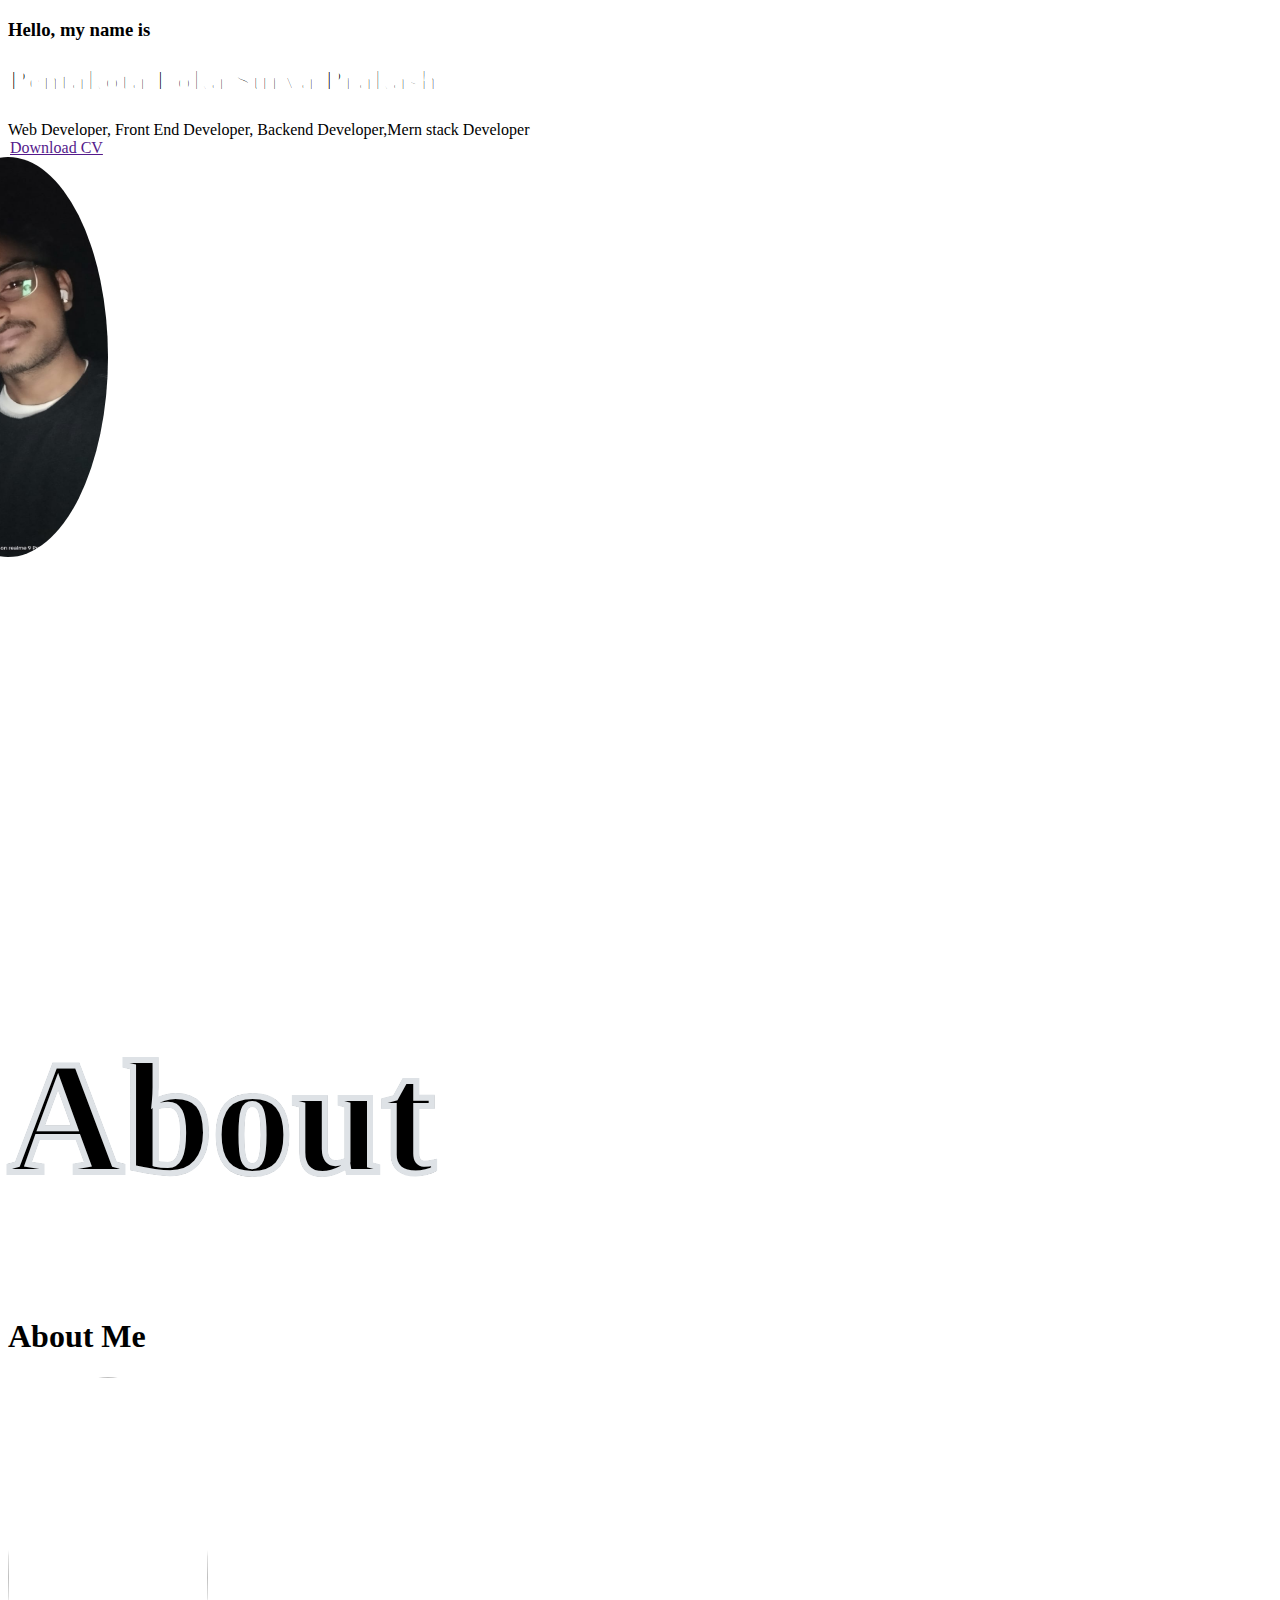
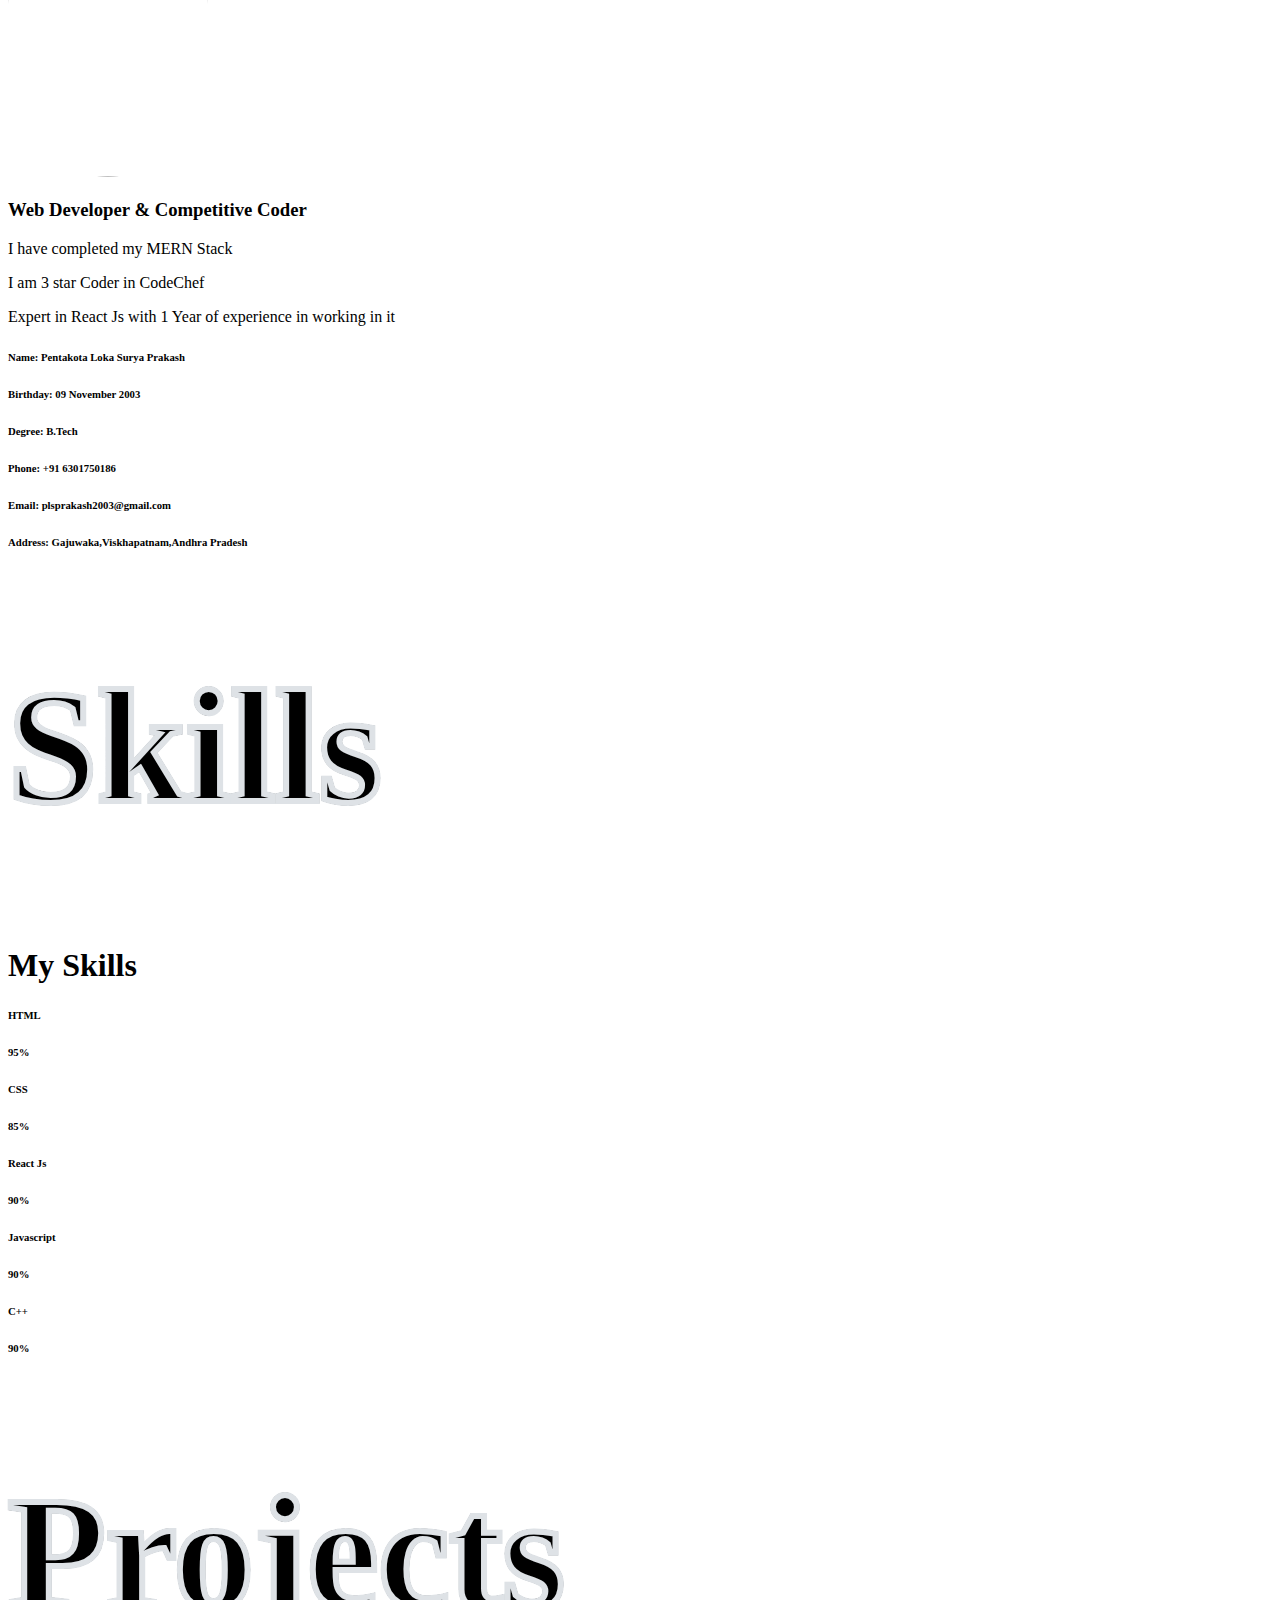
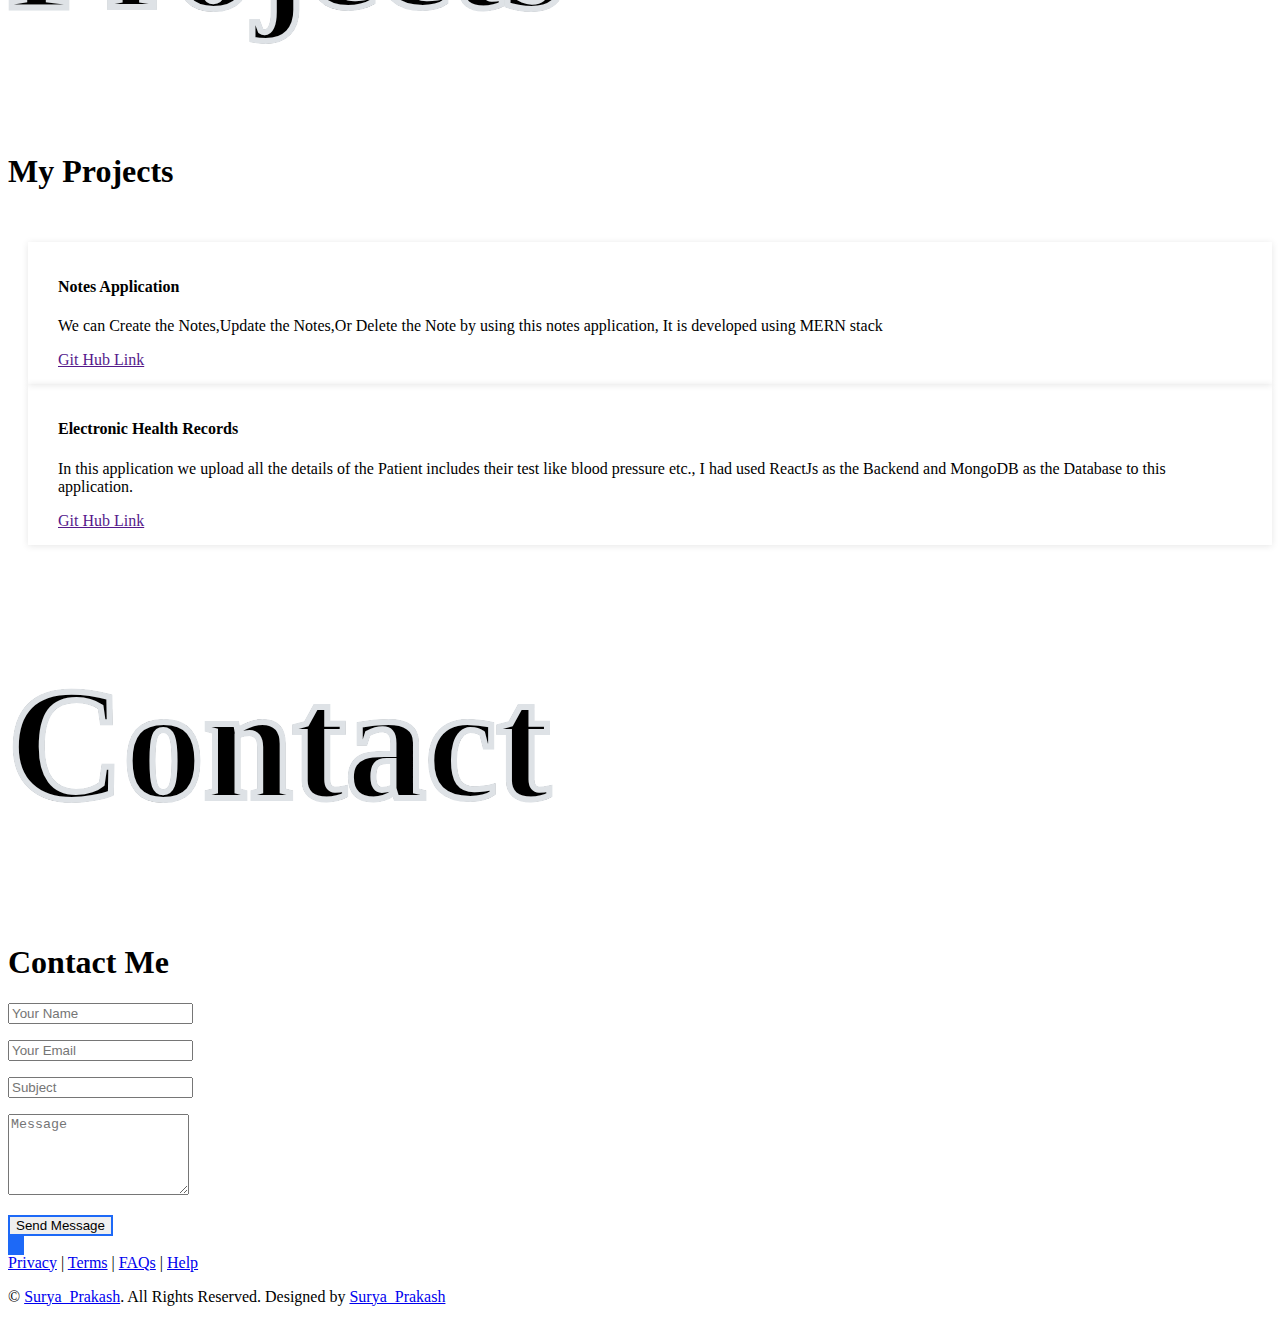
==== main.html @ ed0250e5 "first commit" ====
<!DOCTYPE html>
<html lang="en">
<head>
    <meta charset="UTF-8">
    <meta http-equiv="X-UA-Compatible" content="IE=edge">
    <meta name="viewport" content="width=device-width, initial-scale=1.0">
    <link rel="stylesheet" href="mainc.css">
    <link rel="stylesheet" href="https://cdn.jsdelivr.net/npm/bootstrap@4.5.3/dist/css/bootstrap.min.css" integrity="sha384-TX8t27EcRE3e/ihU7zmQxVncDAy5uIKz4rEkgIXeMed4M0jlfIDPvg6uqKI2xXr2" crossorigin="anonymous">
<title>Portfolio</title>
</head>

<body>
    <!-- Navbar Start -->
<nav class="navbar fixed-top shadow-sm navbar-expand-lg bg-light navbar-light py-3 py-lg-0 px-lg-5">
    <a href="index.html" class="navbar-brand ml-lg-3">
        <h1 class="m-0 display-5">Portfolio</h1>
    </a>
    <button type="button" class="navbar-toggler" data-toggle="collapse" data-target="#navbarCollapse">
        <span class="navbar-toggler-icon"></span>
    </button>
    <div class="collapse navbar-collapse px-lg-3" id="navbarCollapse">
        <div class="navbar-nav m-auto py-0">
            <a href="#home" class="nav-item nav-link active">Home</a>
            <a href="#about" class="nav-item nav-link">About</a>
            <a href="#skill" class="nav-item nav-link">Skill</a>
            <a href="#service" class="nav-item nav-link">Projects</a>
            <a href="#contact" class="nav-item nav-link">Contact</a>
        </div>
        <a href="" class="btn btn-menu d-none d-lg-block" style="background-color:#457efa; color: #ffffff;">Hire Me</a>
    </div>
</nav>
<!-- Navbar End -->
<!-- Header Start -->
<div class="container-fluid bg-primary d-flex align-items-center mb-5 py-5" id="home" style="min-height: 100vh;">
    <div class="container">
        <div class="row align-items-center">

            <div class="col-lg-7 text-center text-lg-left">
                <h3 class="text-white font-weight-normal mb-3">Hello, my name is</h3>
                <h1 class="display-3 text-uppercase text-primary mb-2" style="-webkit-text-stroke: 4px #ffffff;">Pentakota Loka Surya Prakash</h1>
                <h1 class="typed-text-output d-inline font-weight-lighter text-white"></h1>
                <div class="typed-text d-none"> Web Developer, Front End Developer, Backend Developer,Mern stack Developer</div>
                <div class="d-flex align-items-center justify-content-center justify-content-lg-start pt-5">
                    <a href="" class="btn btn-white mr-4">Download CV</a>
                </div>
            </div>
            <div class="col-lg-6 px-8 pl-lg-0 pb-5 pb-lg-4 about-img">
                <img id="ig" src="./prakash.jpg" alt="1">
            </div>
        </div>
    </div>
</div>
<!-- Header End -->

 <!-- About Start -->
 <div class="container-fluid py-5" id="about">
    <div class="container">
        <div class="position-relative d-flex align-items-center justify-content-center">
            <h1 class="display-1 text-uppercase text-white" style="-webkit-text-stroke: 1px #dee2e6;">About</h1>
            <h1 class="position-absolute text-uppercase text-primary">About Me</h1>
        </div>
        <div class="row align-items-center">
            <div class="col-lg-5 pb-4 pb-lg-0">
                <img class="img-fluid rounded w-100" src="img/about.jpg" alt="">
            </div>
            <div class="col-lg-7">
                <h3 class="mb-4">Web Developer & Competitive Coder</h3>
                <p>I have completed my MERN Stack</p>
                <p>I am 3 star Coder in CodeChef</p>
                <p>Expert in React Js with 1 Year of experience in working in it</p>
                <div class="row mb-3">
                    <div class="col-sm-6 py-2"><h6>Name: <span class="text-secondary">Pentakota Loka Surya Prakash</span></h6></div>
                    <div class="col-sm-6 py-2"><h6>Birthday: <span class="text-secondary">09 November 2003</span></h6></div>
                    <div class="col-sm-6 py-2"><h6>Degree: <span class="text-secondary"></span>B.Tech</h6></div>
                    <div class="col-sm-6 py-2"><h6>Phone: <span class="text-secondary">+91 6301750186</span></h6></div>
                    <div class="col-sm-6 py-2"><h6>Email: <span class="text-secondary">plsprakash2003@gmail.com</span></h6></div>
                    <div class="col-sm-6 py-2"><h6>Address: <span class="text-secondary">Gajuwaka,Viskhapatnam,Andhra Pradesh</span></h6></div>
                </div>
            </div>
        </div>
    </div>
</div>
<!-- About End -->

<!-- Skill Start -->
<div class="container-fluid py-5" id="skill">
    <div class="container">
        <div class="position-relative d-flex align-items-center justify-content-center">
            <h1 class="display-1 text-uppercase text-white" style="-webkit-text-stroke: 1px #dee2e6;">Skills</h1>
            <h1 class="position-absolute text-uppercase text-primary">My Skills</h1>
        </div>
        <div class="row align-items-center">
            <div class="col-md-6">
                <div class="skill mb-4">
                    <div class="d-flex justify-content-between">
                        <h6 class="font-weight-bold">HTML</h6>
                        <h6 class="font-weight-bold">95%</h6>
                    </div>
                    <div class="progress">
                        <div class="progress-bar bg-primary" role="progressbar" aria-valuenow="95" aria-valuemin="0" aria-valuemax="100"></div>
                    </div>
                </div>
                <div class="skill mb-4">
                    <div class="d-flex justify-content-between">
                        <h6 class="font-weight-bold">CSS</h6>
                        <h6 class="font-weight-bold">85%</h6>
                    </div>
                    <div class="progress">
                        <div class="progress-bar bg-warning" role="progressbar" aria-valuenow="85" aria-valuemin="0" aria-valuemax="100"></div>
                    </div>
                </div>
                <div class="skill mb-4">
                    <div class="d-flex justify-content-between">
                        <h6 class="font-weight-bold">React Js</h6>
                        <h6 class="font-weight-bold">90%</h6>
                    </div>
                    <div class="progress">
                        <div class="progress-bar bg-danger" role="progressbar" aria-valuenow="90" aria-valuemin="0" aria-valuemax="100"></div>
                    </div>
                </div>
            </div>
            <div class="col-md-6">
                <div class="skill mb-4">
                    <div class="d-flex justify-content-between">
                        <h6 class="font-weight-bold">Javascript</h6>
                        <h6 class="font-weight-bold">90%</h6>
                    </div>
                    <div class="progress">
                        <div class="progress-bar bg-danger" role="progressbar" aria-valuenow="90" aria-valuemin="0" aria-valuemax="100"></div>
                    </div>
                </div>
                <div class="skill mb-4">
                    <div class="d-flex justify-content-between">
                        <h6 class="font-weight-bold">C++</h6>
                        <h6 class="font-weight-bold">90%</h6>
                    </div>
                    <div class="progress">
                        <div class="progress-bar bg-dark" role="progressbar" aria-valuenow="95" aria-valuemin="0" aria-valuemax="100"></div>
                    </div>
                </div>
            </div>
        </div>
    </div>
</div>
<!-- Skill End -->




<!-- Services Start -->
<div class="container-fluid pt-5" id="service">
    <div class="container">
        <div class="service-h4 position-relative d-flex align-items-center justify-content-center">
            <h1 class="display-1 text-uppercase text-white" style="-webkit-text-stroke: 1px #dee2e6;">Projects</h1>
            <h1 class="position-absolute text-uppercase text-primary">My Projects</h1>
        </div>

        <div class="row pb-3">
            <div class="service-box col-lg-4 col-md-6 text-center mb-5">
                <div class="d-flex align-items-center justify-content-center mb-4">
                    <h4 class="font-weight-bold m-0">Notes Application</h4>
                </div>
                <p>We can Create the Notes,Update the Notes,Or Delete the Note by using this notes application, It is developed using MERN stack</p>
                <a class="border-bottom border-primary text-decoration-none" href="">Git Hub Link</a>
            </div>
            <div class="service-box col-lg-4 col-md-6 text-center mb-5">
                <div class="d-flex align-items-center justify-content-center mb-4">
                    <h4 class="font-weight-bold m-0">Electronic Health Records</h4>
                </div>
                <p>In this application we upload all the details of the Patient includes their test like blood pressure etc., I had used ReactJs as the Backend and MongoDB as the Database to this application.</p>
                <a class="border-bottom border-primary text-decoration-none" href="">Git Hub Link</a>
            </div>
           
           
        </div>
    </div>
</div>
<!-- Services End -->


<!-- Contact Start -->
<div class="container-fluid py-5" id="contact">
    <div class="container">
        <div class="position-relative d-flex align-items-center justify-content-center">
            <h1 class="display-1 text-uppercase text-white" style="-webkit-text-stroke: 1px #dee2e6;">Contact</h1>
            <h1 class="position-absolute text-uppercase text-primary">Contact Me</h1>
        </div>
        <div class="row justify-content-center">
            <div class="col-lg-8">
                <div class="contact-form text-center">
                    <div id="success"></div>
                    <form name="sentMessage" id="contactForm" novalidate="novalidate">
                        <div class="form-row">
                            <div class="control-group col-sm-6">
                                <input type="text" class="form-control p-4" id="name" placeholder="Your Name"
                                    required="required" data-validation-required-message="Please enter your name" />
                                <p class="help-block text-danger"></p>
                            </div>
                            <div class="control-group col-sm-6">
                                <input type="email" class="form-control p-4" id="email" placeholder="Your Email"
                                    required="required" data-validation-required-message="Please enter your email" />
                                <p class="help-block text-danger"></p>
                            </div>
                        </div>
                        <div class="control-group">
                            <input type="text" class="form-control p-4" id="subject" placeholder="Subject"
                                required="required" data-validation-required-message="Please enter a subject" />
                            <p class="help-block text-danger"></p>
                        </div>
                        <div class="control-group">
                            <textarea class="form-control py-3 px-4" rows="5" id="message" placeholder="Message"
                                required="required"
                                data-validation-required-message="Please enter your message"></textarea>
                            <p class="help-block text-danger"></p>
                        </div>
                        <div>
                            <button class="btn btn-outline-primary" type="submit" id="sendMessageButton">Send
                                Message</button>
                        </div>
                    </form>
                </div>
            </div>
        </div>
    </div>
</div>
<!-- Contact End -->
 <!-- Footer Start -->
 <div class="container-fluid bg-primary text-white mt-5 py-1 px-sm-1 px-md-5">
    <div class="container text-center py-5">
        <div class="d-flex justify-content-center mb-4">
        
            <a class="btn btn-light btn-social mr-2" href="#"><i class="fab fa-linkedin-in"></i></a>
            <a class="btn btn-light btn-social mr-2" href="#"><i class="fab fa-instagram"></i></a>
            <a class="btn btn-primary mr-2" style="background-color: #333333;" href="#!" role="button"><i class="fab fa-github"></i></a>
            <a class="btn btn-primary mr-2" style="background-color: #25d366;" href="#!" role="button"><i class="fab fa-whatsapp"></i></a>
        </div>
        <div class="d-flex justify-content-center mb-3">
            <a class="text-white" href="#">Privacy</a>
            <span class="px-3">|</span>
            <a class="text-white" href="#">Terms</a>
            <span class="px-3">|</span>
            <a class="text-white" href="#">FAQs</a>
            <span class="px-3">|</span>
            <a class="text-white" href="#">Help</a>
        </div>
        <p class="m-0">&copy; <a class="text-white font-weight-bold" href="#">Surya_Prakash</a>. All Rights Reserved. Designed by <a class="text-white font-weight-bold" href="#">Surya_Prakash</a>
        </p>
    </div>
</div>
<!-- Footer End -->
<!-- Back to Top -->
<a href="#" class="btn btn-outline-dark px-0 back-to-top"><i class="fa fa-angle-double-up"></i></a>

<script src="https://kit.fontawesome.com/26504e4a1f.js" crossorigin="anonymous"></script>
  <!-- Option 1: Bootstrap Bundle with Popper -->
  <script src="https://cdn.jsdelivr.net/npm/bootstrap@5.1.0/dist/js/bootstrap.bundle.min.js"
    integrity="sha384-U1DAWAznBHeqEIlVSCgzq+c9gqGAJn5c/t99JyeKa9xxaYpSvHU5awsuZVVFIhvj"
    crossorigin="anonymous"></script>
</body>
</html>
---- mainc.css ----
.navbar-light {
    display: none;
  }
  
  .navbar-light .navbar-nav .nav-link {
    padding: 25px 10px;
    color: #343a40;
    font-weight: 500;
    outline: none;
  }
  
  .navbar-light .navbar-nav .nav-link:hover,
  .navbar-light .navbar-nav .nav-link.active {
    color: #0BCEAF;
  }
  
  @media (max-width: 991.98px) {
    .navbar-light .navbar-nav .nav-link {
      padding: 10px 0;
    }
  }


  .about-img{
    border-radius: 50%;
    margin-left: -100px;
    right: -40px;
   }
   
   .display-1{
     font-size: 160px;
     font-weight: 1000;
   
   }
   
   .position-absolute{
     font-weight: 700;
   
   }
   
   .typed-cursor {
     font-size: 45px;
     color: #ffffff;
   }
   
   .blue{
     background-color: #1c5ce6;
     color: #ffffff;
   }
   .btn{
     border: 2px solid rgb(29, 105, 247);
   } 
   .btn-white{
     background-color: #ffffff;
     border:2px solid #ffffff;
   }
   .btn-blue{
     border: 2.4px solid #ffffff;
     color: #ffffff;
   }
   @media (max-width: 700px) {
     .about-img{
       margin-left: 10px;
       border-radius: 50%;
       right: 0px;
       top: 30px;
      }
   }

   /*===================== Progress Bar ====================*/

.progress {
    border-radius: 10px;
    }
    
    .progress .progress-bar {
    width: 0px;
    border-radius: 10px;
    transition: 2s;
    }

    .ex-me{
        margin-top: 35px;
      }

      .service-h4{
        padding-bottom: 30px;
      }
      
      .service-icon {
        width: 60px;
        height: 60px;
        display: flex;
        align-items: center;
        justify-content: center;
        border-radius: 60px;
      }
      
      .service-box{
        box-shadow: 0px 1px 7px rgba(0, 0, 0, 0.1);  
        margin-left: 20px;
        padding: 15px;
        padding-left: 30px;
        padding-right: 30px;
      }
      .service-box:hover{
        box-shadow: 0px 1px 13px rgba(27, 27, 27, 0.705); 
      
      }

      .portfolio-item .portfolio-btn {
        position: absolute;
        width: 0;
        height: 0;
        top: 50%;
        left: 50%;
        border-radius: 4px;
        opacity: 0;
        transition: .5s;
      }
      
      .portfolio-item:hover .portfolio-btn {
        opacity: 1;
        width: calc(100% - 60px);
        height: calc(100% - 60px);
        top: 30px;
        left: 30px;
      }

      /* ========================== Contact Us ========================*/

.contact-form .help-block ul {
    margin: 0;
    padding: 0;
    list-style-type: none;
    }
    .back-to-top {
        position: fixed;
        display: none;
        width: 30px;
        text-align: center;
        right: 30px;
        bottom: 30px;
        z-index: 11;
        animation: action 1s infinite alternate;
      }
      
      @keyframes action {
        0% {
          transform: translateY(0);
        }
        100% {
          transform: translateY(-15px);
        }
      }

      img {
        border-radius: 50%;
        width:200px;
        height: 400px;
      }

 .ig{
  border-radius: 50%;
  width:150px;
      }
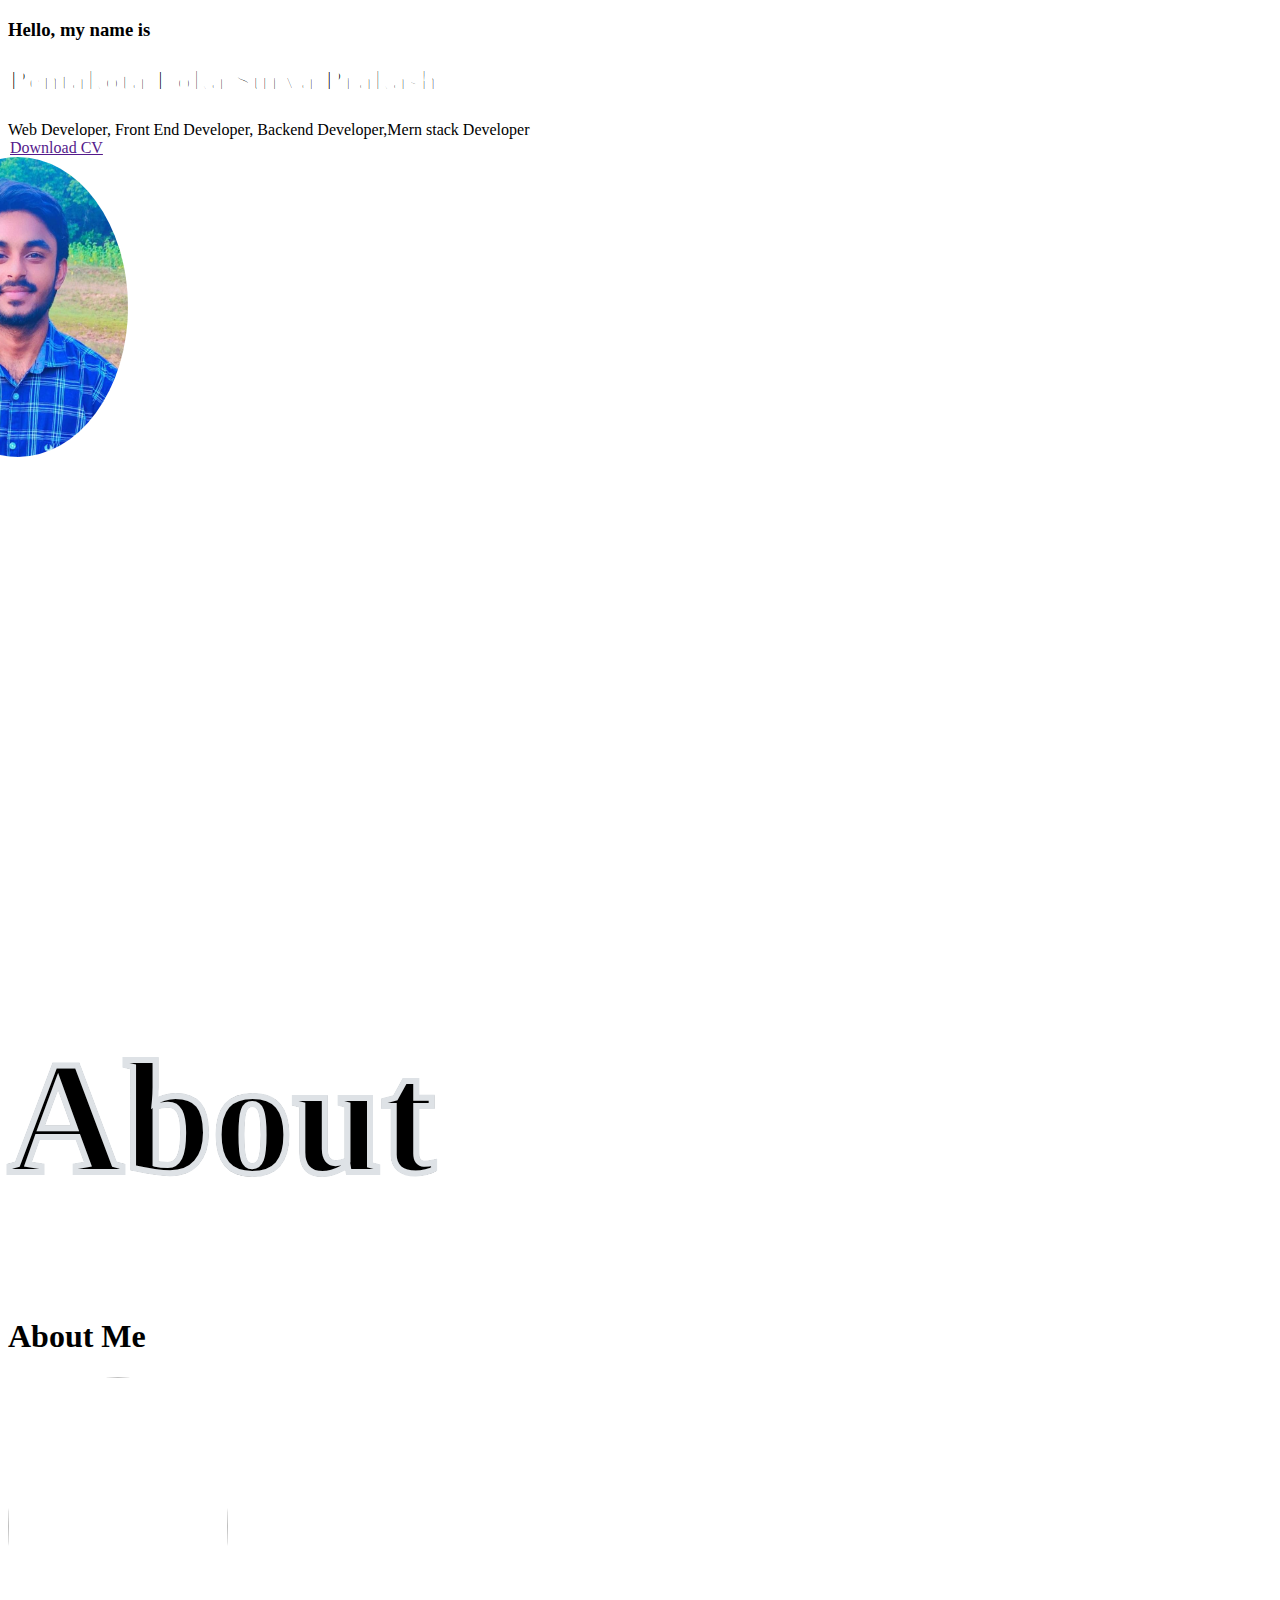
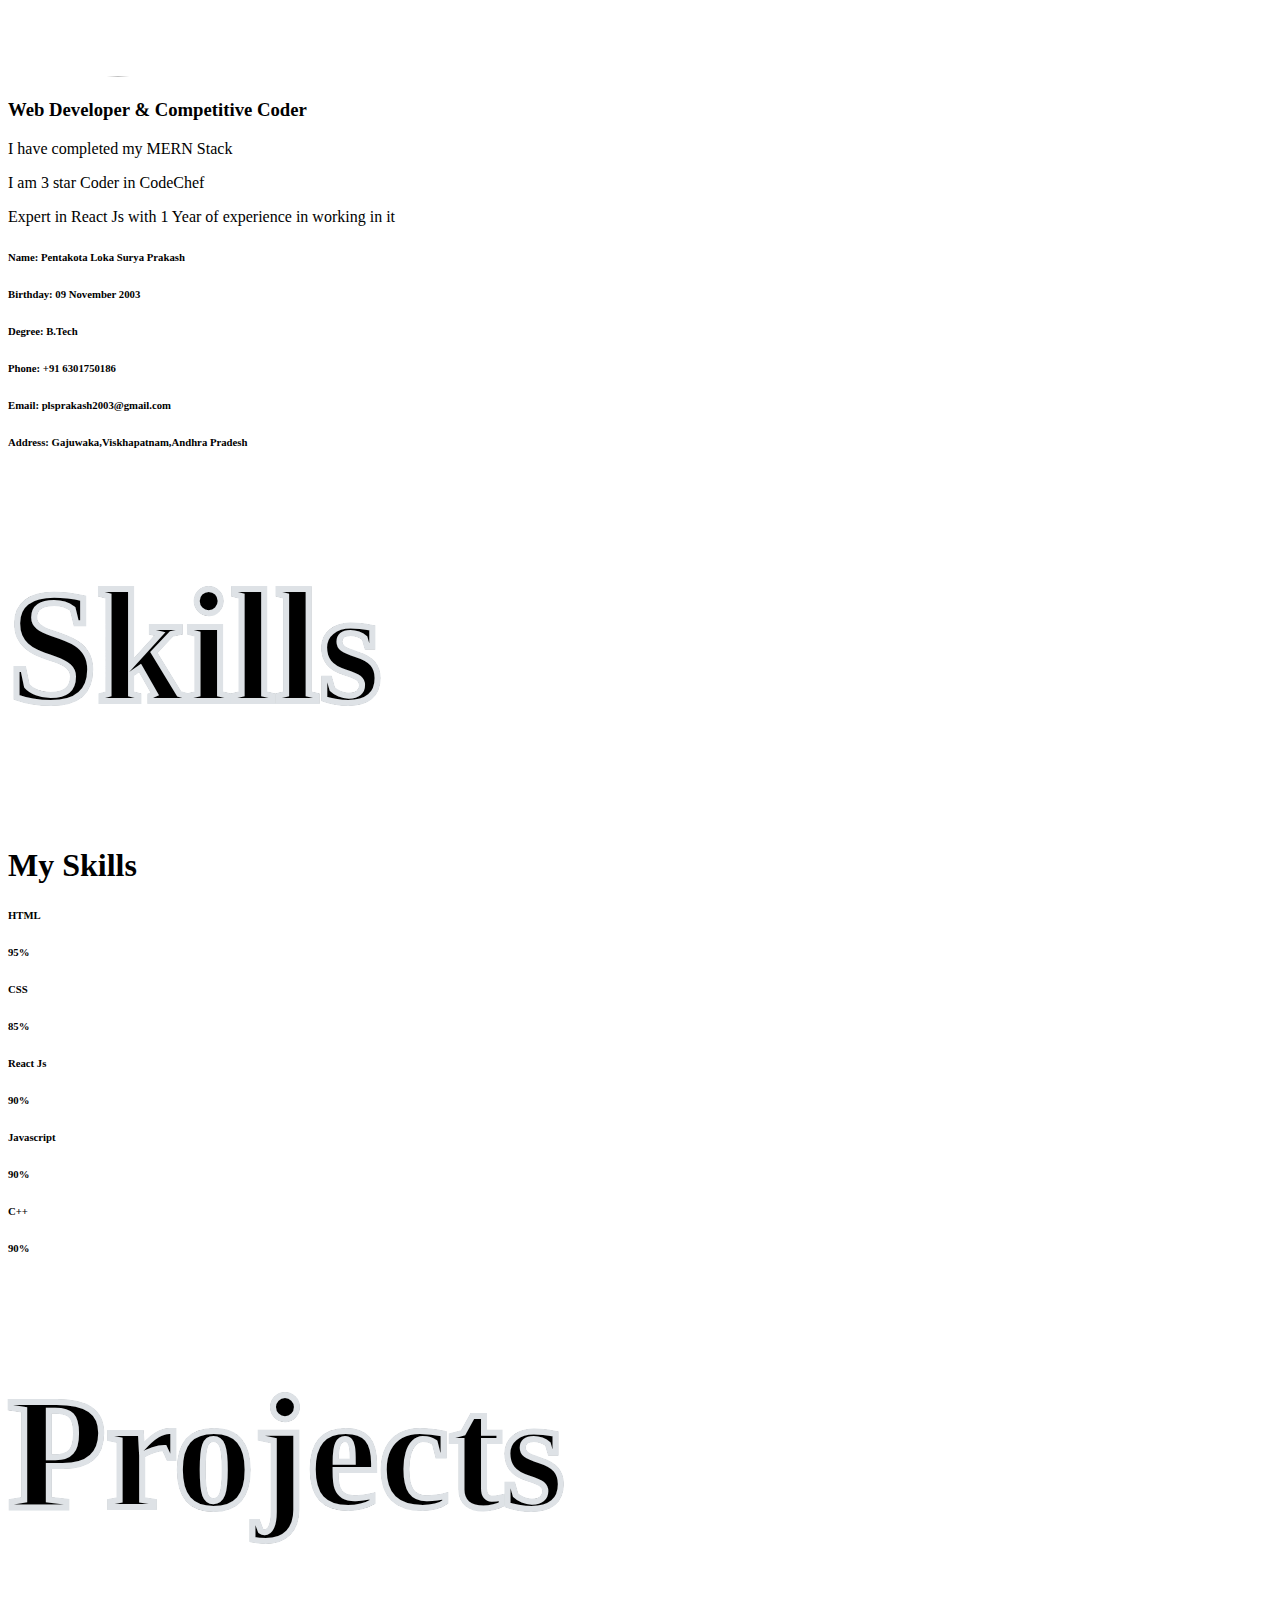
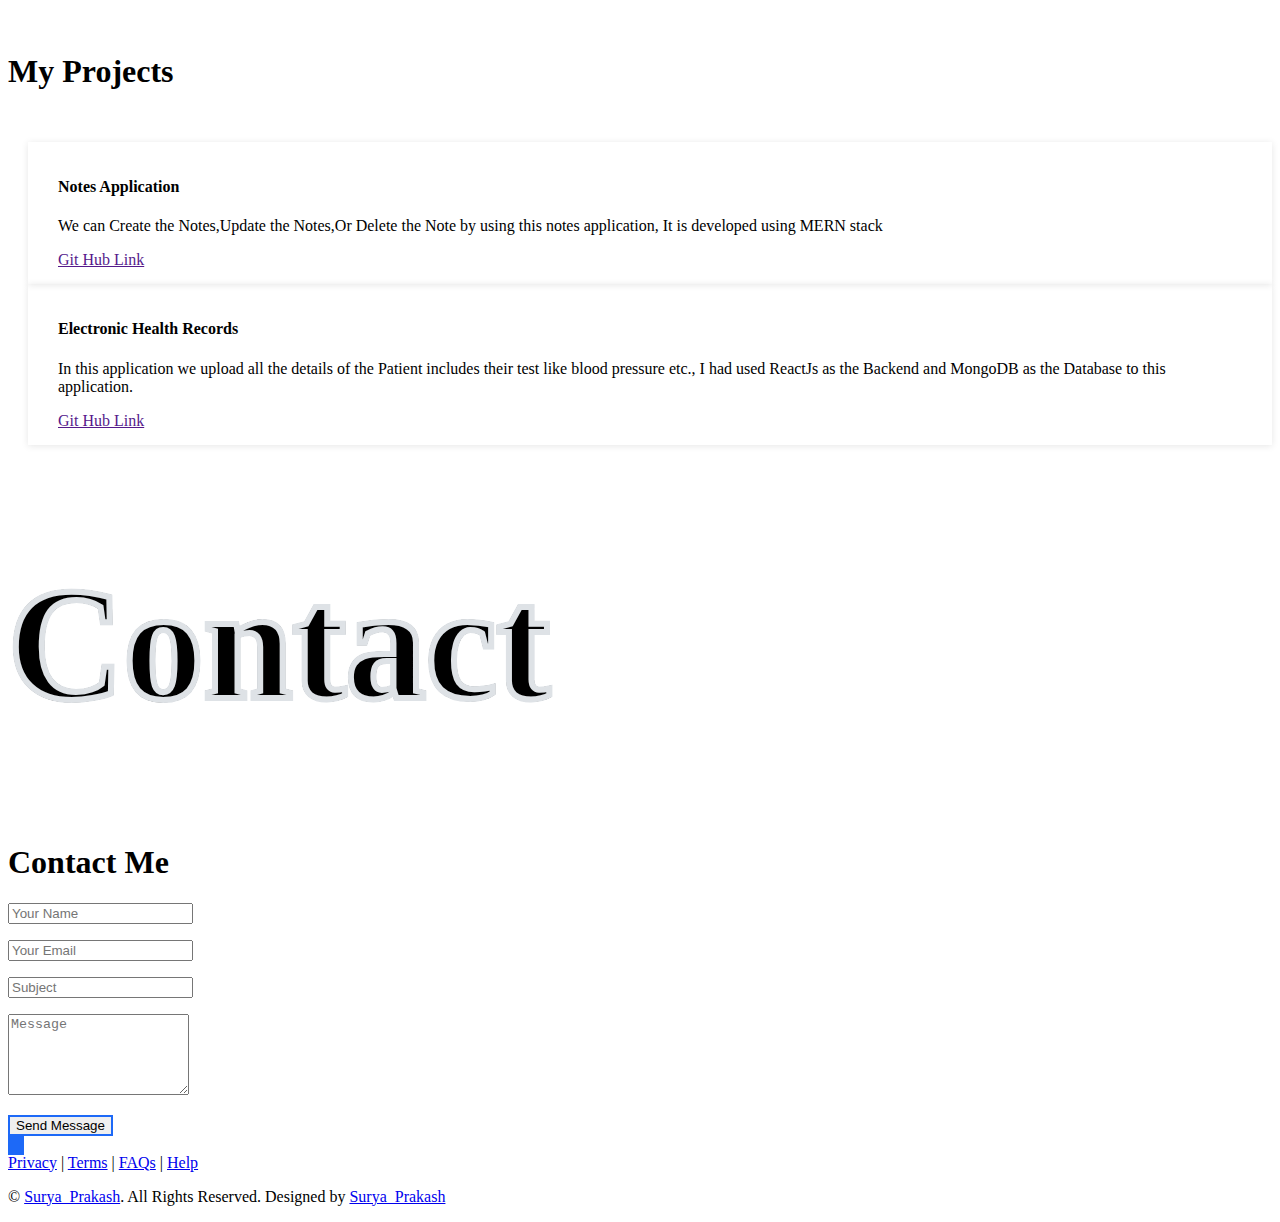
==== commit b7b524dc: "changed" ====
--- a/main.html
+++ b/main.html
@@ -45,7 +45,7 @@
                 </div>
             </div>
             <div class="col-lg-6 px-8 pl-lg-0 pb-5 pb-lg-4 about-img">
-                <img id="ig" src="./prakash.jpg" alt="1">
+                <img id="ig" src="./profile.jpg" alt="1">
             </div>
         </div>
     </div>
--- a/mainc.css
+++ b/mainc.css
@@ -24,7 +24,7 @@
   .about-img{
     border-radius: 50%;
     margin-left: -100px;
-    right: -40px;
+    right: -100px;
    }
    
    .display-1{
@@ -156,8 +156,8 @@
 
       img {
         border-radius: 50%;
-        width:200px;
-        height: 400px;
+        width:220px;
+        height: 300px;
       }
 
  .ig{
